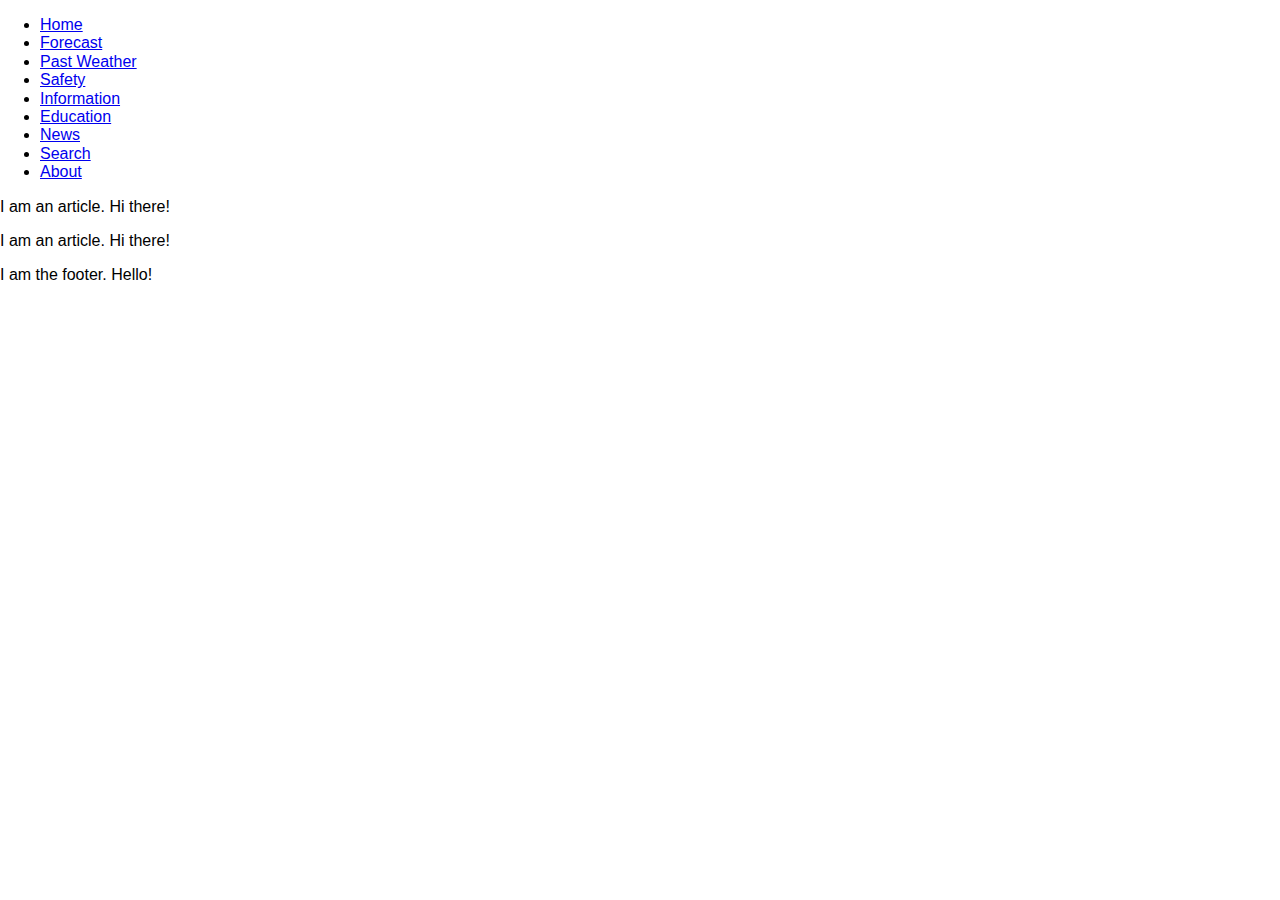
==== content.html @ 23e0fcc5 "created content.html to prevent merge conflicts with taiwan" ====
<!DOCTYPE html>
<html>
  <head>
    <meta charset="utf-8">
    <title>Nation Weather Service</title>
    <link rel="stylesheet" href="css/normalize.css">
    <link rel="stylesheet" href="css/stylesheet.css">
  </head>

  <body>

    <header>
      <nav>
        <ul>
          <li><a href="#">Home</a></li>
          <li><a href="#">Forecast</a></li>
          <li><a href="#">Past Weather</a></li>
          <li><a href="#">Safety</a></li>
          <li><a href="#">Information</a></li>
          <li><a href="#">Education</a></li>
          <li><a href="#">News</a></li>
          <li><a href="#">Search</a></li>
          <li><a href="#">About</a></li>
        <ul>
    </header>

    <section>

      <artcle class="current_conditions">
        <p>I am an article. Hi there!</p>
      </artcle>

      <artcle class="extended_forecast">
        <p>I am an article. Hi there!</p>
      </artcle>

    </section>


    <footer>
      <p>I am the footer. Hello!</p>
    </footer>

  </body>
</html>
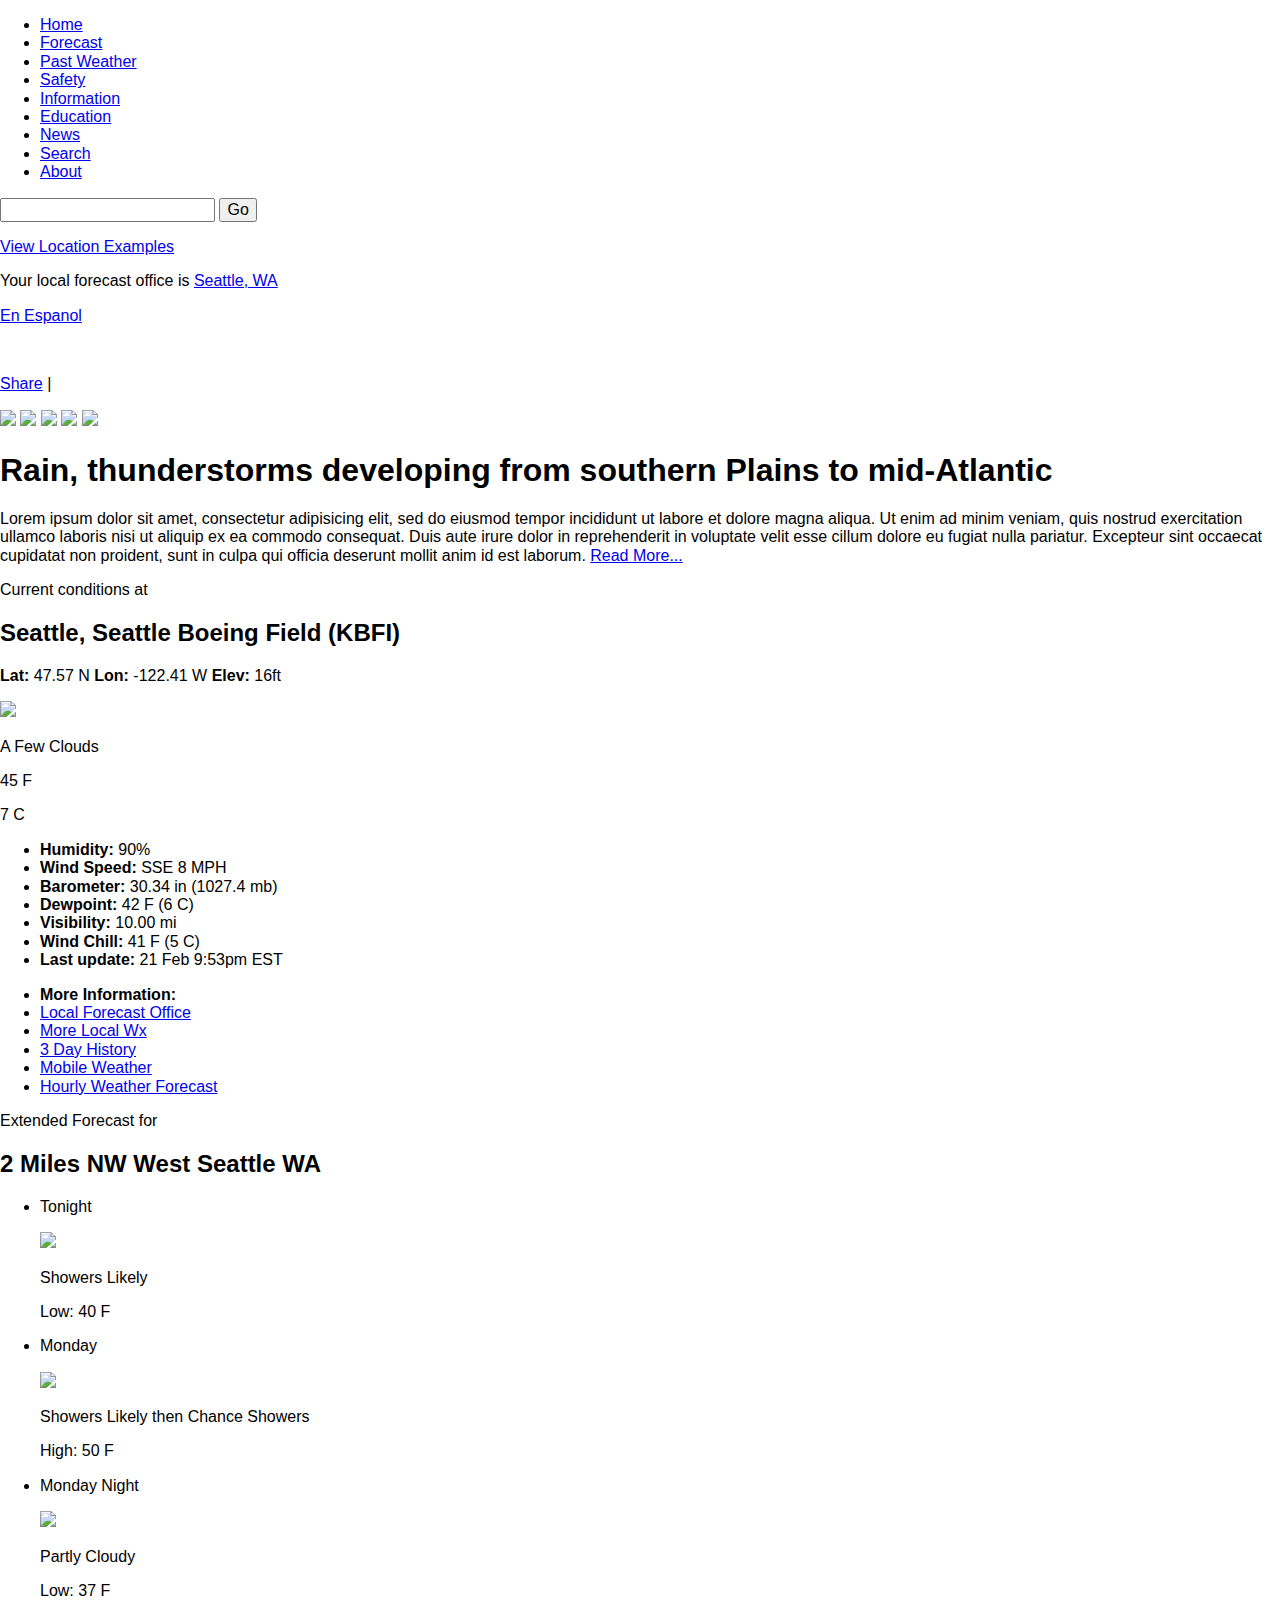
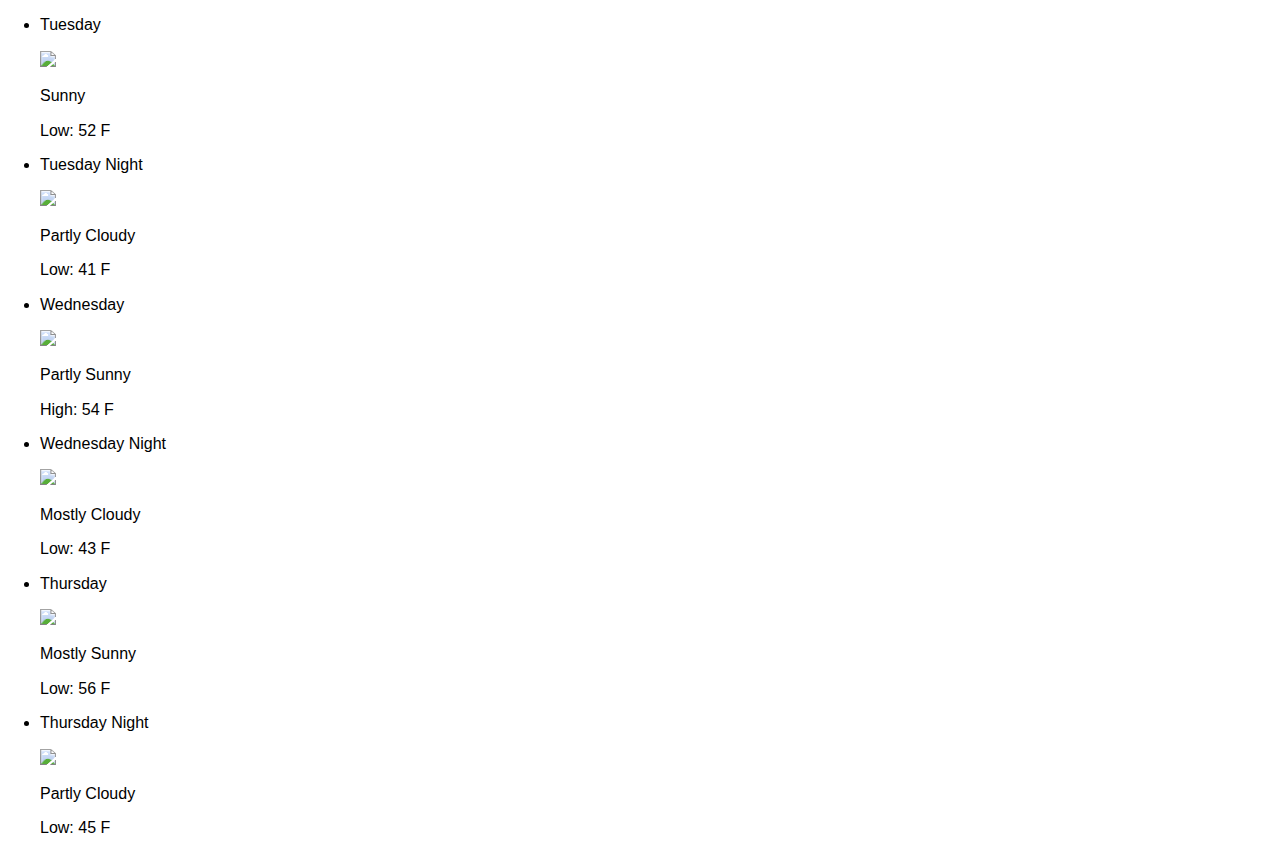
==== commit 957b6714: "structured the content in html" ====
--- a/content.html
+++ b/content.html
@@ -21,25 +21,145 @@
           <li><a href="#">News</a></li>
           <li><a href="#">Search</a></li>
           <li><a href="#">About</a></li>
-        <ul>
+        </ul>
+      </nav>
     </header>
 
     <section>
+      <form>
+        <input>
+        <button>Go</button>
+      </form>
+      <p><a href="#">View Location Examples</a></p>
+
+      <p>Your local forecast office is <span class="local_forecast"><a href="#">Seattle, WA</a></span></p>
+
+      <p><a href=#>En Espanol</a></p>
+
+      <img src#><p><a href="#">Share</a> |</p>
+
+      <img src="#">
+      <img src="#">
+      <img src="#">
+      <img src="#">
+      <img src="#">
+
+      <h1>Rain, thunderstorms developing from southern Plains to mid-Atlantic</h1>
+      <p>Lorem ipsum dolor sit amet, consectetur adipisicing elit, sed do eiusmod tempor incididunt ut labore et dolore magna aliqua. Ut enim ad minim veniam, quis nostrud exercitation ullamco laboris nisi ut aliquip ex ea commodo consequat. Duis aute irure dolor in reprehenderit in voluptate velit esse cillum dolore eu fugiat nulla pariatur. Excepteur sint occaecat cupidatat non proident, sunt in culpa qui officia deserunt mollit anim id est laborum. <span class="read_more"><a href="#">Read More...</a></span></p>
 
       <artcle class="current_conditions">
-        <p>I am an article. Hi there!</p>
+        <p>Current conditions at</p>
+        <h2>Seattle, Seattle Boeing Field (KBFI)</h2>
+        <p><strong>Lat:</strong> 47.57 N <strong>Lon:</strong> -122.41 W <strong>Elev:</strong> 16ft</p>
+
+        <div class="left-col">
+          <img src="images/a-few-clouds.png">
+          <p>A Few Clouds</p>
+          <p>45 F</p>
+          <p>7 C</p>
+        </div>
+
+        <div class="center-col">
+          <ul>
+            <li><strong>Humidity:</strong> 90%</li>
+            <li><strong>Wind Speed:</strong> SSE 8 MPH</li>
+            <li><strong>Barometer:</strong> 30.34 in (1027.4 mb)</li>
+            <li><strong>Dewpoint:</strong> 42 F (6 C)</li>
+            <li><strong>Visibility:</strong> 10.00 mi</li>
+            <li><strong>Wind Chill:</strong> 41 F (5 C)</li>
+            <li><strong>Last update:</strong> 21 Feb 9:53pm EST</li>
+          </ul>
+        </div>
+
+        <div class="right-col">
+          <ul>
+            <li><strong>More Information:</strong></li>
+            <li><a href="#">Local Forecast Office</a></li>
+            <li><a href="#">More Local Wx</a></li>
+            <li><a href="#">3 Day History</a></li>
+            <li><a href="#">Mobile Weather</a></li>
+            <li><a href="#">Hourly Weather Forecast</a></li>
+        </div>
+
       </artcle>
 
       <artcle class="extended_forecast">
-        <p>I am an article. Hi there!</p>
+        <p>Extended Forecast for</p>
+        <h2>2 Miles NW West Seattle WA</h2>
+
+        <div class="weekly_weather_container">
+
+          <div class="weekly_weather_days">
+            <ul>
+              <li>
+              <p>Tonight</p>
+              <img src="images/nshra60.png">
+              <p>Showers Likely</p>
+              <p>Low: 40 F</p>
+              </li>
+
+              <li>
+              <p>Monday</p>
+              <img src="images/Duallmage.png">
+              <p>Showers Likely then Chance Showers</p>
+              <p>High: 50 F</p>
+              </li>
+
+              <li>
+              <p>Monday Night</p>
+              <img src="images/nsct.png">
+              <p>Partly Cloudy</p>
+              <p>Low: 37 F</p>
+              </li>
+
+              <li>
+              <p>Tuesday</p>
+              <img src="images/few.png">
+              <p>Sunny</p>
+              <p>Low: 52 F</p>
+              </li>
+
+              <li>
+              <p>Tuesday Night</p>
+              <img src="images/nsct.png">
+              <p>Partly Cloudy</p>
+              <p>Low: 41 F</p>
+              </li>
+
+              <li>
+              <p>Wednesday</p>
+              <img src="images/bkn.png">
+              <p>Partly Sunny</p>
+              <p>High: 54 F</p>
+              </li>
+
+              <li>
+              <p>Wednesday Night</p>
+              <img src="images/nbkn.png">
+              <p>Mostly Cloudy</p>
+              <p>Low: 43 F</p>
+              </li>
+
+              <li>
+              <p>Thursday</p>
+              <img src="images/sct.png">
+              <p>Mostly Sunny</p>
+              <p>Low: 56 F</p>
+              </li>
+
+              <li>
+              <p>Thursday Night</p>
+              <img src="images/nsct.png">
+              <p>Partly Cloudy</p>
+              <p>Low: 45 F</p>
+              </li>
+            </ul>
+          </div>
+
+        </div>
       </artcle>
 
     </section>
 
-
-    <footer>
-      <p>I am the footer. Hello!</p>
-    </footer>
-
   </body>
 </html>
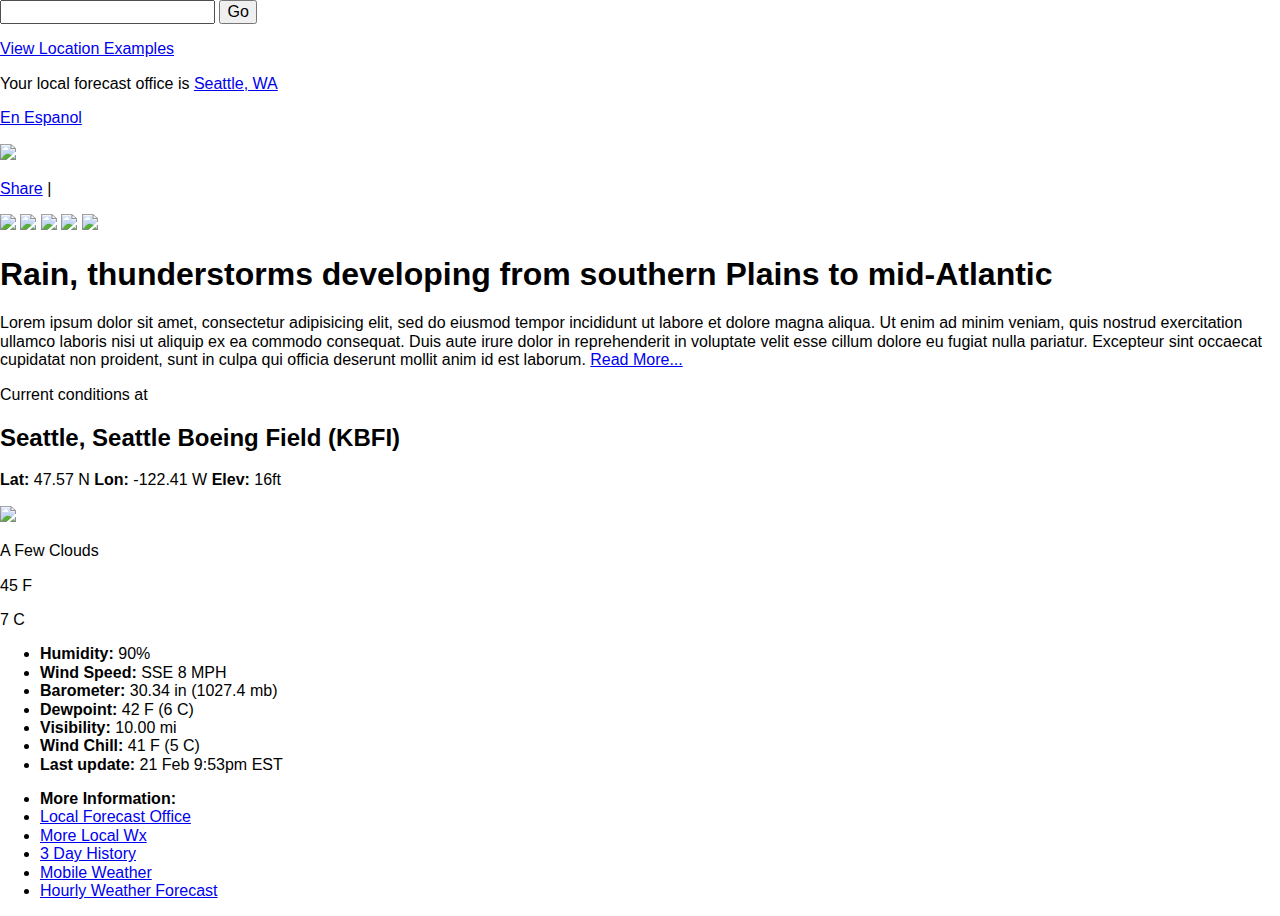
==== commit 42cec0a4: "structuring getting ready for merge conflicts" ====
--- a/content.html
+++ b/content.html
@@ -8,22 +8,6 @@
   </head>
 
   <body>
-
-    <header>
-      <nav>
-        <ul>
-          <li><a href="#">Home</a></li>
-          <li><a href="#">Forecast</a></li>
-          <li><a href="#">Past Weather</a></li>
-          <li><a href="#">Safety</a></li>
-          <li><a href="#">Information</a></li>
-          <li><a href="#">Education</a></li>
-          <li><a href="#">News</a></li>
-          <li><a href="#">Search</a></li>
-          <li><a href="#">About</a></li>
-        </ul>
-      </nav>
-    </header>
 
     <section>
       <form>
@@ -36,13 +20,13 @@
 
       <p><a href=#>En Espanol</a></p>
 
-      <img src#><p><a href="#">Share</a> |</p>
+      <img src="https://placehold.it/20x20"><p><a href="#">Share</a> |</p>
 
-      <img src="#">
-      <img src="#">
-      <img src="#">
-      <img src="#">
-      <img src="#">
+      <img src="https://placehold.it/20x20">
+      <img src="https://placehold.it/20x20">
+      <img src="https://placehold.it/20x20">
+      <img src="https://placehold.it/20x20">
+      <img src="https://placehold.it/20x20">
 
       <h1>Rain, thunderstorms developing from southern Plains to mid-Atlantic</h1>
       <p>Lorem ipsum dolor sit amet, consectetur adipisicing elit, sed do eiusmod tempor incididunt ut labore et dolore magna aliqua. Ut enim ad minim veniam, quis nostrud exercitation ullamco laboris nisi ut aliquip ex ea commodo consequat. Duis aute irure dolor in reprehenderit in voluptate velit esse cillum dolore eu fugiat nulla pariatur. Excepteur sint occaecat cupidatat non proident, sunt in culpa qui officia deserunt mollit anim id est laborum. <span class="read_more"><a href="#">Read More...</a></span></p>
@@ -83,82 +67,6 @@
 
       </artcle>
 
-      <artcle class="extended_forecast">
-        <p>Extended Forecast for</p>
-        <h2>2 Miles NW West Seattle WA</h2>
-
-        <div class="weekly_weather_container">
-
-          <div class="weekly_weather_days">
-            <ul>
-              <li>
-              <p>Tonight</p>
-              <img src="images/nshra60.png">
-              <p>Showers Likely</p>
-              <p>Low: 40 F</p>
-              </li>
-
-              <li>
-              <p>Monday</p>
-              <img src="images/Duallmage.png">
-              <p>Showers Likely then Chance Showers</p>
-              <p>High: 50 F</p>
-              </li>
-
-              <li>
-              <p>Monday Night</p>
-              <img src="images/nsct.png">
-              <p>Partly Cloudy</p>
-              <p>Low: 37 F</p>
-              </li>
-
-              <li>
-              <p>Tuesday</p>
-              <img src="images/few.png">
-              <p>Sunny</p>
-              <p>Low: 52 F</p>
-              </li>
-
-              <li>
-              <p>Tuesday Night</p>
-              <img src="images/nsct.png">
-              <p>Partly Cloudy</p>
-              <p>Low: 41 F</p>
-              </li>
-
-              <li>
-              <p>Wednesday</p>
-              <img src="images/bkn.png">
-              <p>Partly Sunny</p>
-              <p>High: 54 F</p>
-              </li>
-
-              <li>
-              <p>Wednesday Night</p>
-              <img src="images/nbkn.png">
-              <p>Mostly Cloudy</p>
-              <p>Low: 43 F</p>
-              </li>
-
-              <li>
-              <p>Thursday</p>
-              <img src="images/sct.png">
-              <p>Mostly Sunny</p>
-              <p>Low: 56 F</p>
-              </li>
-
-              <li>
-              <p>Thursday Night</p>
-              <img src="images/nsct.png">
-              <p>Partly Cloudy</p>
-              <p>Low: 45 F</p>
-              </li>
-            </ul>
-          </div>
-
-        </div>
-      </artcle>
-
     </section>
 
   </body>
